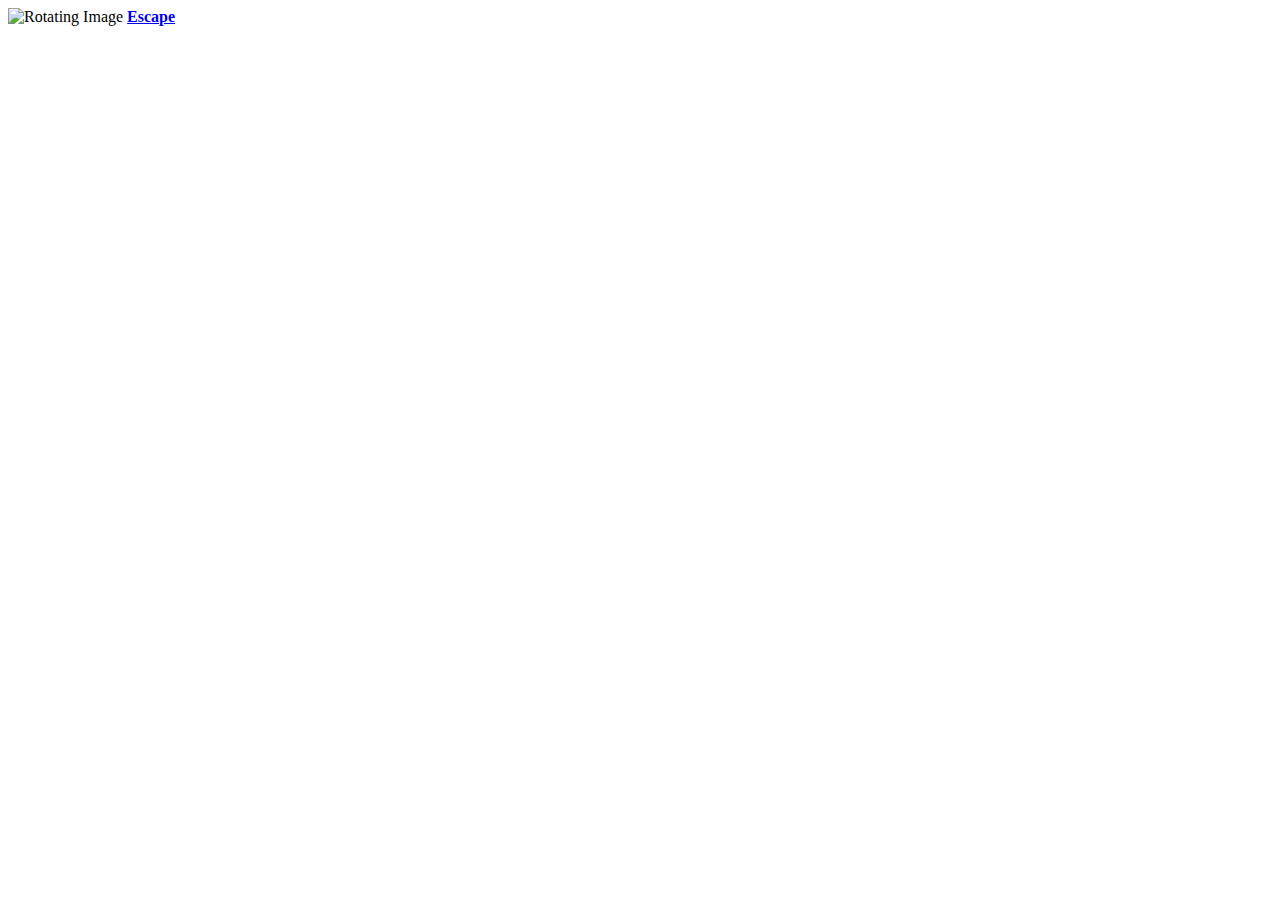
==== index.html @ b0e13fb5 "Rename _!DOCTYPE html_.html to index.html" ====
<!DOCTYPE html>
<hdml>
<head>
    <title>The Deathly Labrenth</title>
</head>
<body>
    
    <img src="https://www.bestcoloringpagesforkids.com/wp-content/uploads/2018/11/Printable-Mazes-for-Adults.png" alt="Rotating Image" class="rotating-image">
    <a href="https://www.youtube.com/watch?v=dQw4w9WgXcQ"><strong>Escape</strong></a>
    </body>
    </hdml>
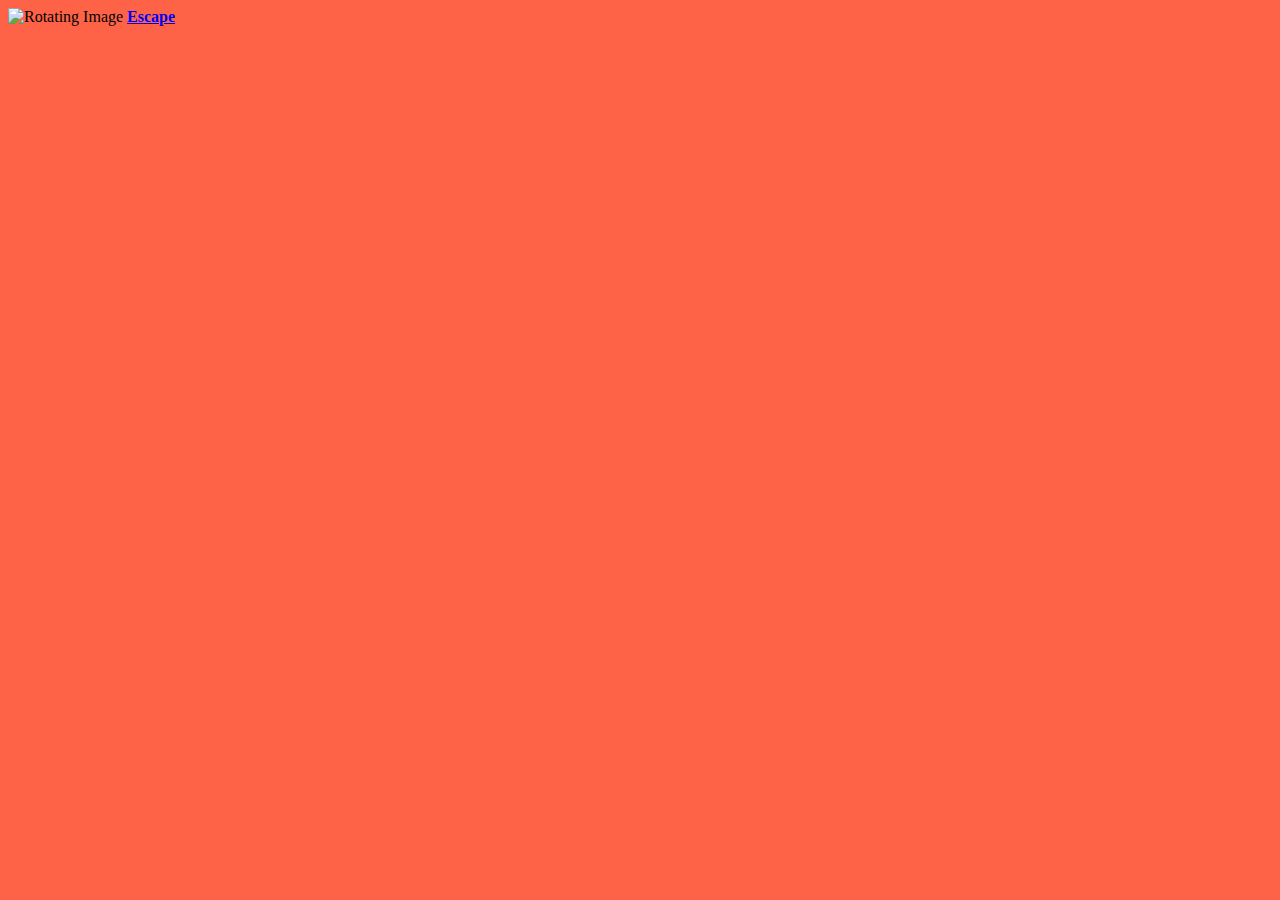
==== commit 2826f3a7: "Update index.html" ====
--- a/index.html
+++ b/index.html
@@ -1,11 +1,12 @@
 <!DOCTYPE html>
-<hdml>
+<html>
 <head>
     <title>The Deathly Labrenth</title>
+    <link rel="stylesheet" href="style.css">
 </head>
 <body>
     
     <img src="https://www.bestcoloringpagesforkids.com/wp-content/uploads/2018/11/Printable-Mazes-for-Adults.png" alt="Rotating Image" class="rotating-image">
     <a href="https://www.youtube.com/watch?v=dQw4w9WgXcQ"><strong>Escape</strong></a>
     </body>
-    </hdml>
+    </html>
--- a/style.css
+++ b/style.css
@@ -0,0 +1,5 @@
+/* style.css */
+
+body {
+    background-color: tomato;
+  }  
